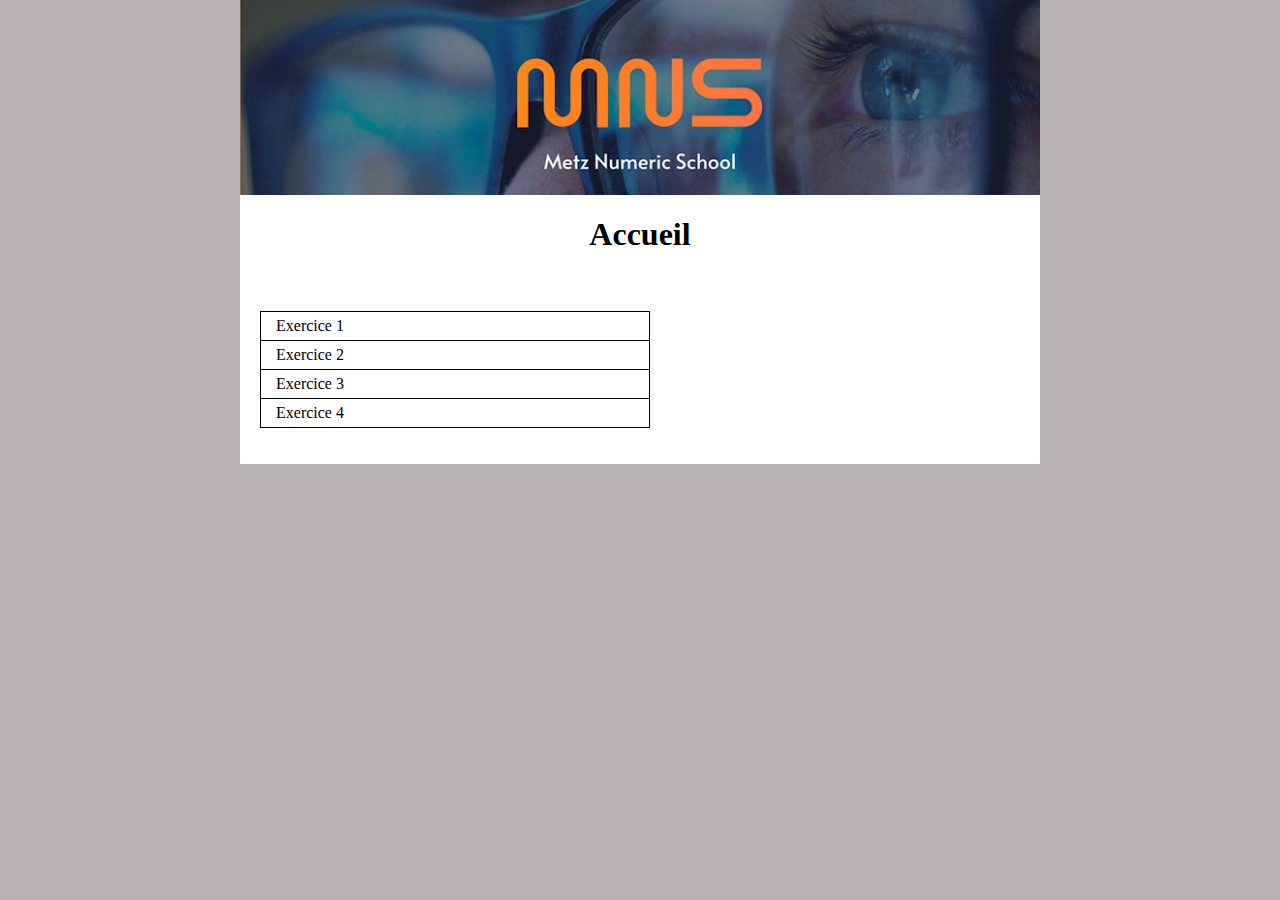
==== ResponsiveHTML/index.html @ 788c1836 "Exercice Responsive Noté" ====
<!DOCTYPE html>
<html lang="fr">
<head>
  <meta charset="UTF-8">
  <meta http-equiv="X-UA-Compatible" content="IE=edge">
  <meta name="viewport" content="width=device-width, initial-scale=1.0">
  <link rel="stylesheet" href="./assets/style/css/home.css">
  <title>Accueil</title>
</head>
<body>
  <div class="corps">
    <img src="./assets/img/MNS-900.jpg" alt="MNS" id="banner">
    <h1>Accueil</h1>
    <div>
      <div>
        <ul>
          <li><a href="./pages/exo1.html">Exercice 1</a></li>
          <li><a href="./pages/exo2.html">Exercice 2</a></li>
          <li><a href="./pages/exo3.html">Exercice 3</a></li>
          <li><a href="./pages/exo4.html">Exercice 4</a></li>

        </ul>
      </div>
    </div>
  </div>
</body>
</html>
---- ResponsiveHTML/assets/style/css/home.css ----
@font-face {
    src:url('../font/Roboto-Regular.ttf');
    font-family: 'Roboto';
  }
  
  body {
    background-color: #b6b2b2;
    margin: 0;
    font-family: 'Roboto';
  }
  
  h1 {
    text-align: center;
  }
  
  h2 {
    margin-bottom: 0;
    margin-left: 10px;
  }
  
  .corps {
    margin: 0 auto;
    width: 50%;
    min-width: 800px;
    background-color: white;
  }
  
  .corps > div {
    padding: 10px;
    display: flex;
  }
  
  .corps div div {
    width: 50%;
    padding: 10px;
  }
  
  #banner {
    display: block;
    margin: 0 auto;
    width: 100%;
  }
  
  .corps > div div ul {
    list-style-type: none;
    padding-left : 0;
  }
  
  .corps > div div ul a {
    text-decoration: none;
    color: black;
    display: block;
    border: 1px solid black;
    border-bottom: none;
    padding: 5px;
    padding-left: 15px;
  }
  
  .corps > div div ul li:last-child a {
    border: 1px solid black;
  }
  
  .corps > div div ul a:hover {
    background-color: black;
    color: white;
  }
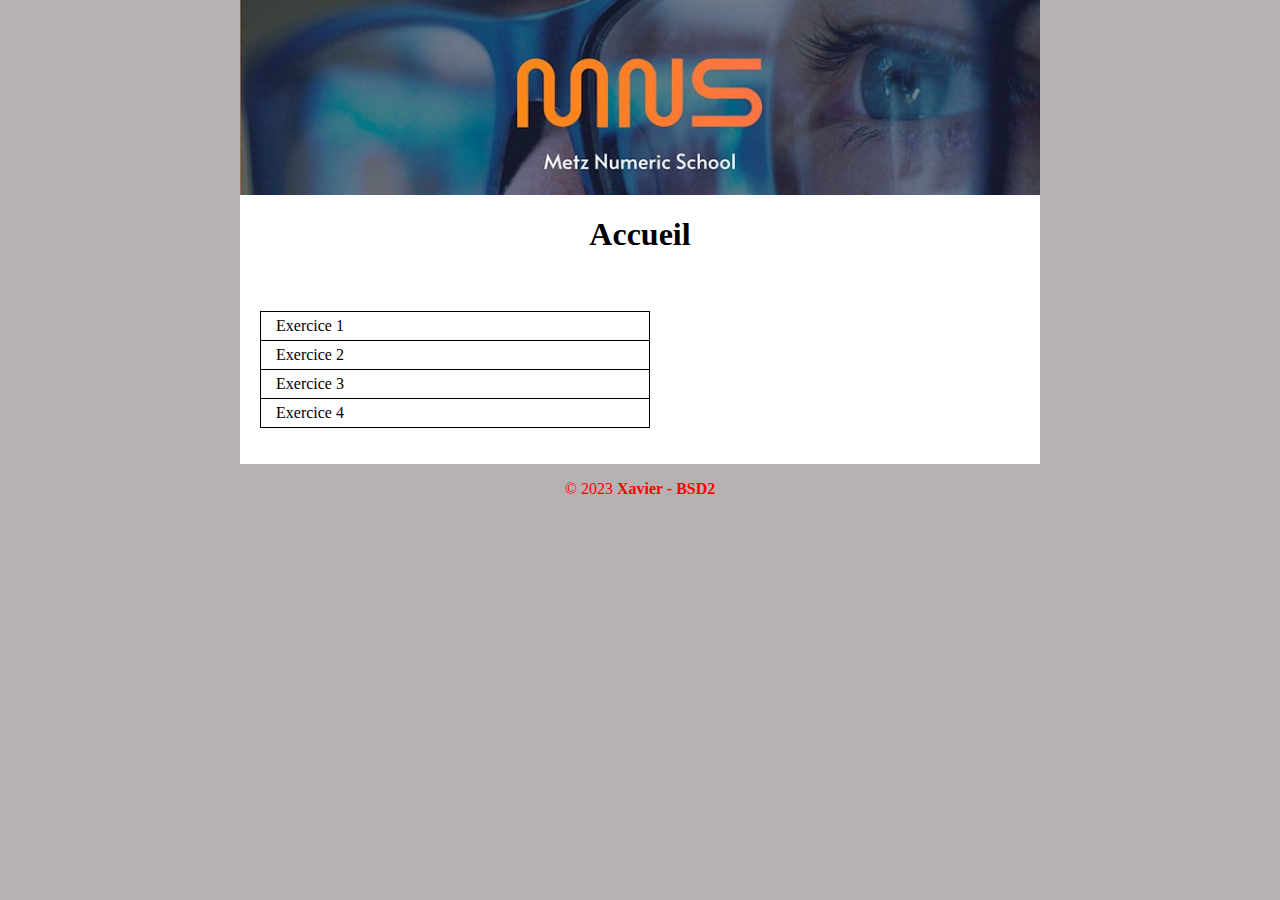
==== commit 9bcdeb55: "Add files via upload" ====
--- a/ResponsiveHTML/index.html
+++ b/ResponsiveHTML/index.html
@@ -4,7 +4,9 @@
   <meta charset="UTF-8">
   <meta http-equiv="X-UA-Compatible" content="IE=edge">
   <meta name="viewport" content="width=device-width, initial-scale=1.0">
+  <meta name="description" content="Exercice Responsive Noté, Exercice n°4 non réalisé ">
   <link rel="stylesheet" href="./assets/style/css/home.css">
+  <link rel="stylesheet" href="./assets/style/css/footer.css">
   <title>Accueil</title>
 </head>
 <body>
@@ -23,5 +25,13 @@
       </div>
     </div>
   </div>
+
+  <footer>
+    <div class="container">
+        <div class="footer">
+            <p>&copy; 2023 <b>Xavier - BSD2</b></p>
+        </div>
+    </div>
+</footer>
 </body>
 </html>--- a/ResponsiveHTML/assets/style/css/footer.css
+++ b/ResponsiveHTML/assets/style/css/footer.css
@@ -0,0 +1,16 @@
+.footer {
+    display: flex;
+    justify-content: center;
+    align-items: center;
+    color: red;
+}
+
+
+
+
+
+/* 
+=========================================================================
+Xavier BSD2 2023
+=========================================================================
+ */